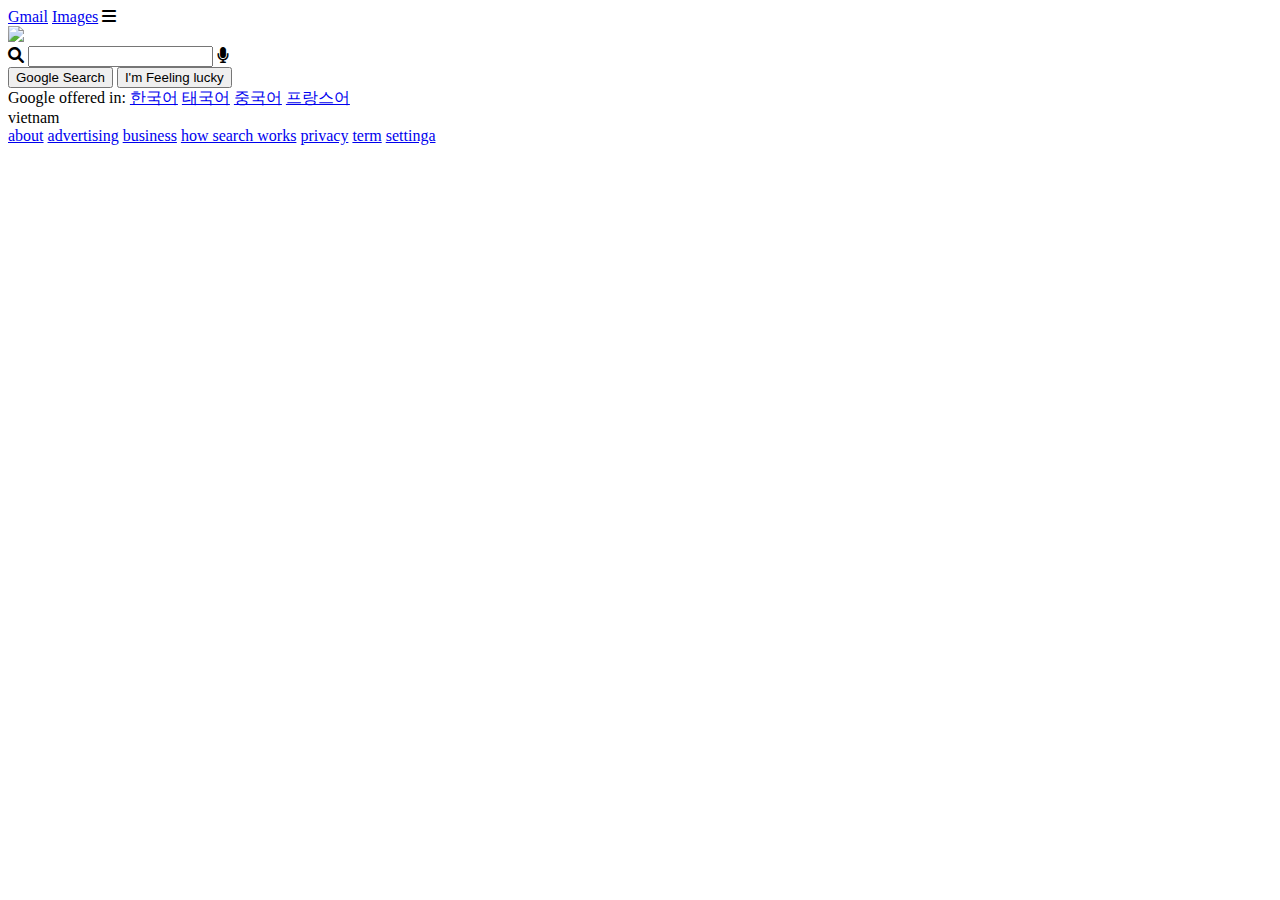
==== index.html @ 51ab7dac "pr1 commit" ====
<!DOCTYPE html>
<html lang="en">
<head>
    <meta charset="UTF-8">
    <meta name="viewport" content="width=device-width, initial-scale=1.0">
    <title>Document</title>
    <link href="style.css" rel="stylesheet" type="text/css" />
    <link rel="stylesheet" href="https://cdnjs.cloudflare.com/ajax/libs/font-awesome/6.0.0-beta3/css/all.min.css">
</head>
<body>
    <div>
        <a href="#">Gmail</a>
        <a href="#">Images</a>
        <i class="fa-solid fa-bars"></i> 
    </div>

    <div>
        <img src="https://encrypted-tbn0.gstatic.com/images?q=tbn:ANd9GcQTjV7j5gGCeCXLpRC61MjaOs8VScDoe9YU_w&s" width="272"/>
    </div>
        <i class="fa-solid fa-magnifying-glass"></i>
        <input type="text"/>
        <i class="fa-solid fa-microphone"></i>

    <div>
        <button>Google Search</button>
        <button>I'm Feeling lucky</button>
    
    </div>
        Google offered in:
        <a href="#">한국어</a>
        <a href="#">태국어</a>
        <a href="#">중국어</a>
        <a href="#">프랑스어</a>     
    
        <div> 
        <div>vietnam</div>
    </div>

    <div>
        <span>
            <a href="#">about</a>
            <a href="#">advertising</a>
            <a href="#">business</a>
            <a href="#">how search works</a>
        </span>

        <span>
            <a href="#">privacy</a>
            <a href="#">term</a>
            <a href="#">settinga</a>
        </span>
    </div>    
   
</body>
</html>
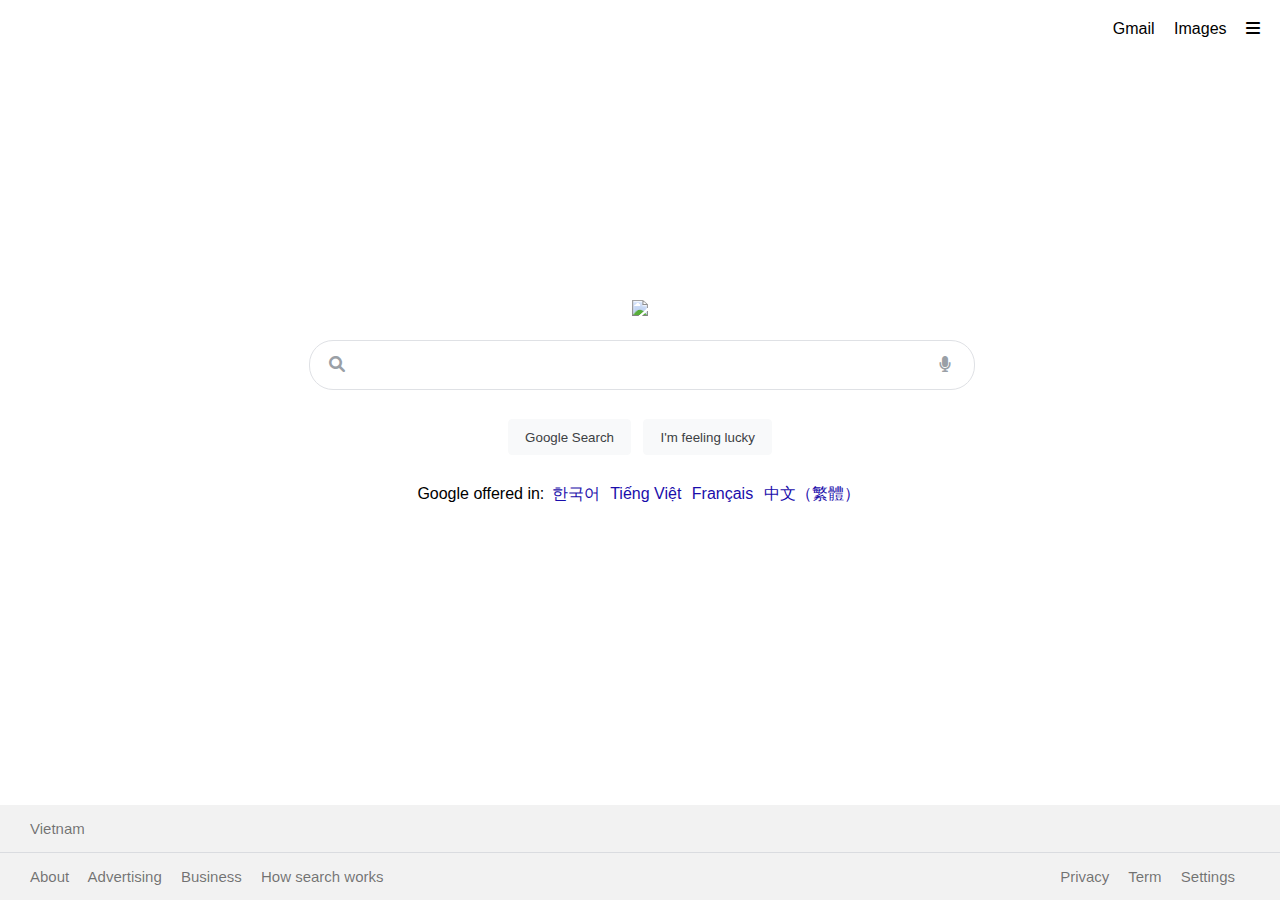
==== commit 13a50c96: "22" ====
--- a/index.html
+++ b/index.html
@@ -7,49 +7,50 @@
     <link href="style.css" rel="stylesheet" type="text/css" />
     <link rel="stylesheet" href="https://cdnjs.cloudflare.com/ajax/libs/font-awesome/6.0.0-beta3/css/all.min.css">
 </head>
+
 <body>
-    <div>
-        <a href="#">Gmail</a>
-        <a href="#">Images</a>
-        <i class="fa-solid fa-bars"></i> 
+    <div class="navbar">
+        <a href="#" class="nav-item">Gmail</a>
+        <a href="#" class="nav-item">Images</a>
+        <i class="fas fa-bars"></i>
     </div>
-
-    <div>
-        <img src="https://encrypted-tbn0.gstatic.com/images?q=tbn:ANd9GcQTjV7j5gGCeCXLpRC61MjaOs8VScDoe9YU_w&s" width="272"/>
+    <div class="main">
+        <img src="https://upload.wikimedia.org/wikipedia/commons/thumb/2/2f/Google_2015_logo.svg/2560px-Google_2015_logo.svg.png"
+            width=272 />
+        <div class="input-area">
+            <i class="fas fa-search search-icon"></i>
+            <input type="text" class="input-box" />
+            <i class="fas fa-microphone mic-icon"></i>
+        </div>
+        <div class="button-area">
+            <button class="button-style">Google Search</button>
+            <button class="button-style">I'm feeling lucky</button>
+        </div>
+        <div class="language-area">
+            Google offered in:
+            <a href="#" class="language">한국어</a>
+            <a href="#" class="language">Tiếng Việt</a>
+            <a href="#" class="language">Français</a>
+            <a href="#" class="language">中文（繁體）</a>
+        </div>
     </div>
-        <i class="fa-solid fa-magnifying-glass"></i>
-        <input type="text"/>
-        <i class="fa-solid fa-microphone"></i>
-
-    <div>
-        <button>Google Search</button>
-        <button>I'm Feeling lucky</button>
-    
+    <div class="footer">
+        <div class="first-line">
+            Vietnam
+        </div>
+        <div class="second-line">
+            <span>
+                <a href="#">About</a>
+                <a href="#">Advertising</a>
+                <a href="#">Business</a>
+                <a href="#">How search works</a>
+            </span>
+            <span class="second-line-second">
+                <a href="#">Privacy</a>
+                <a href="#">Term</a>
+                <a href="#">Settings</a>
+            </span>
+        </div>
     </div>
-        Google offered in:
-        <a href="#">한국어</a>
-        <a href="#">태국어</a>
-        <a href="#">중국어</a>
-        <a href="#">프랑스어</a>     
-    
-        <div> 
-        <div>vietnam</div>
-    </div>
-
-    <div>
-        <span>
-            <a href="#">about</a>
-            <a href="#">advertising</a>
-            <a href="#">business</a>
-            <a href="#">how search works</a>
-        </span>
-
-        <span>
-            <a href="#">privacy</a>
-            <a href="#">term</a>
-            <a href="#">settinga</a>
-        </span>
-    </div>    
-   
 </body>
 </html>--- a/style.css
+++ b/style.css
@@ -0,0 +1,99 @@
+body {
+    display: contents;
+    font-family: arial, sans-serif;
+  }
+  .navbar {
+    float: right;
+    margin: 20px;
+  }
+  .nav-item {
+    text-decoration: none;
+    color: black;
+    margin-right: 15px;
+  }
+  .nav-item:hover {
+    text-decoration: underline;
+  }
+  .main {
+    margin-top: 300px;
+    text-align: center;
+  }
+  .input-area {
+    margin-top: 20px;
+  }
+  .input-box {
+    width: 584px;
+    height: 46px;
+    border-radius: 24px;
+    border: 1px solid #dfe1e5;
+    padding-left: 40px;
+    padding-right: 40px;
+  }
+  .search-icon {
+    position: relative;
+    left: 40px;
+    color: #9aa0a6;
+  }
+  .mic-icon {
+    position: relative;
+    right: 40px;
+    color: #9aa0a6;
+  }
+  .button-area {
+    padding-top: 18px;
+  }
+  .button-style {
+    height: 36px;
+    background-color: #f8f9fa;
+    border: 1px solid #f8f9fa;
+    border-radius: 4px;
+    color: #3c4043;
+    font-family: arial, sans-serif;
+    padding: 0 16px;
+    margin: 11px 4px;
+  }
+  .button-style:hover {
+    box-shadow: 0 1px 1px rgb(0 0 0 / 10%);
+    background-color: #f8f9fa;
+    border: 1px solid #dadce0;
+    color: #202124;
+  }
+  .language-area {
+    margin-top: 18px;
+  }
+  .language {
+    text-decoration: none;
+    padding: 0 3px;
+    color: #1a0dab;
+  }
+  .language:hover {
+    text-decoration: underline;
+  }
+  .footer {
+    position: absolute;
+    bottom: 0px;
+    background: #f2f2f2;
+    width: 100%;
+  }
+  .first-line {
+    padding: 15px 30px;
+    border-bottom: 1px solid #dadce0;
+    font-size: 15px;
+    color: rgba(0, 0, 0, 0.54);
+  }
+  .second-line {
+    padding: 15px 30px;
+    font-size: 15px;
+    color: rgba(0, 0, 0, 0.54);
+  }
+  .second-line-second {
+    float: right;
+  }
+  .second-line a {
+    text-decoration: none;
+    color: rgba(0, 0, 0, 0.54);
+    padding-right: 15px;
+  }
+  .second-line a:hover {
+    text-decoration: underline;
+  }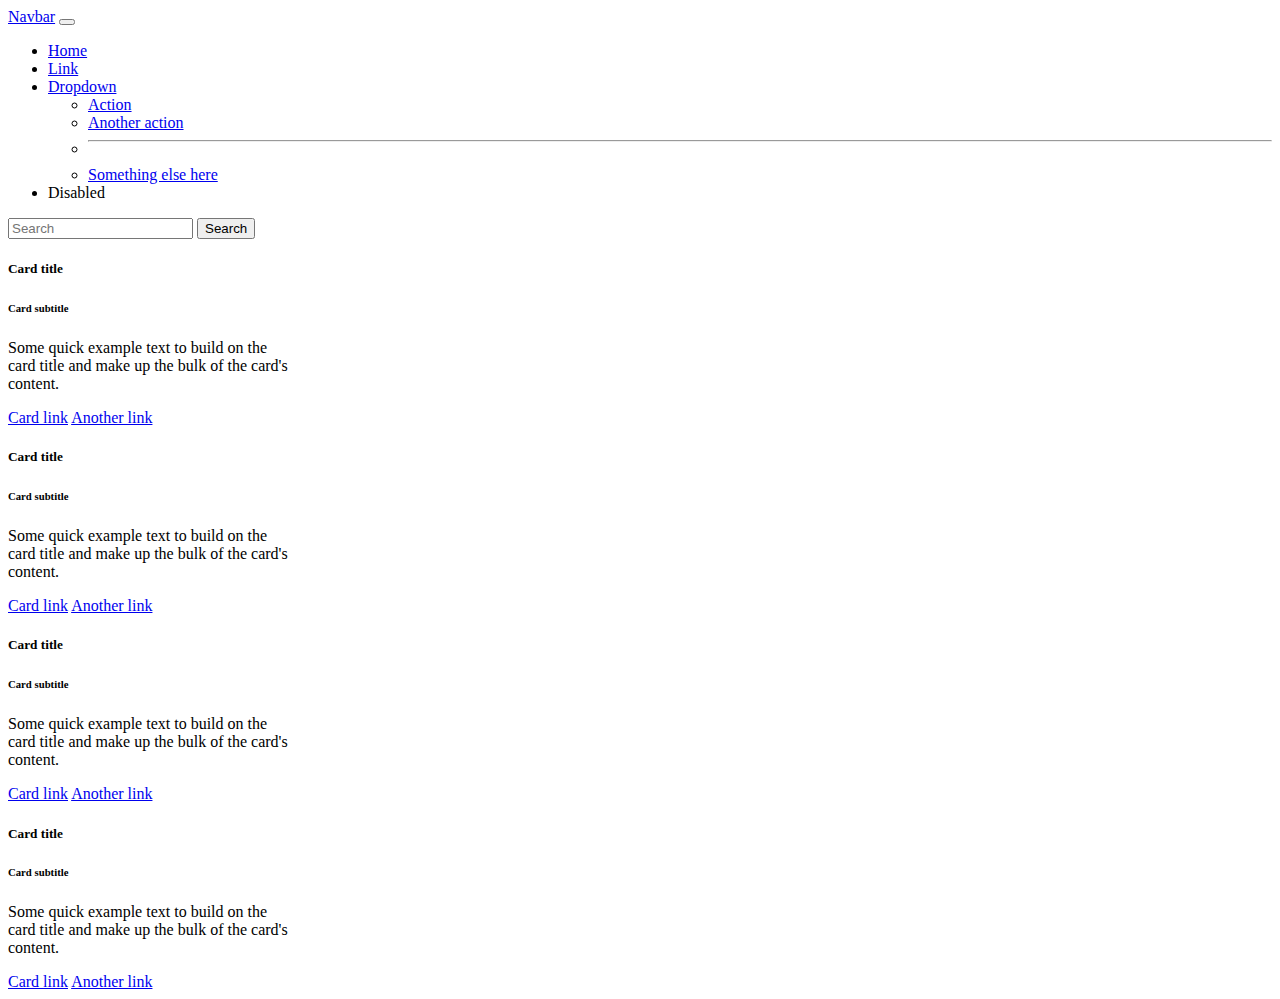
==== commit 0c84b055: "44 commit" ====
--- a/index.html
+++ b/index.html
@@ -3,54 +3,97 @@
 <head>
     <meta charset="UTF-8">
     <meta name="viewport" content="width=device-width, initial-scale=1.0">
-    <title>Document</title>
-    <link href="style.css" rel="stylesheet" type="text/css" />
-    <link rel="stylesheet" href="https://cdnjs.cloudflare.com/ajax/libs/font-awesome/6.0.0-beta3/css/all.min.css">
-</head>
+    <title>로그인 페이지</title>
+    <link href="https://cdn.jsdelivr.net/npm/bootstrap@5.1.3/dist/css/bootstrap.min.css" rel="stylesheet" integrity="sha384-1BmE4kWBq78iYhFldvKuhfTAU6auU8tT94WrHftjDbrCEXSU1oBoqyl2QvZ6jIW3" crossorigin="anonymous">
+    <link rel="stylesheet" type="text/css" href="style.css">
+    
+    <body>
+        <nav class="navbar navbar-expand-lg navbar-light bg-light">
+            <div class="container-fluid">
+              <a class="navbar-brand" href="#">Navbar</a>
+              <button class="navbar-toggler" type="button" data-bs-toggle="collapse" data-bs-target="#navbarSupportedContent" aria-controls="navbarSupportedContent" aria-expanded="false" aria-label="Toggle navigation">
+                <span class="navbar-toggler-icon"></span>
+              </button>
+              <div class="collapse navbar-collapse" id="navbarSupportedContent">
+                <ul class="navbar-nav me-auto mb-2 mb-lg-0">
+                  <li class="nav-item">
+                    <a class="nav-link active" aria-current="page" href="#">Home</a>
+                  </li>
+                  <li class="nav-item">
+                    <a class="nav-link" href="#">Link</a>
+                  </li>
+                  <li class="nav-item dropdown">
+                    <a class="nav-link dropdown-toggle" href="#" id="navbarDropdown" role="button" data-bs-toggle="dropdown" aria-expanded="false">
+                      Dropdown
+                    </a>
+                    <ul class="dropdown-menu" aria-labelledby="navbarDropdown">
+                      <li><a class="dropdown-item" href="#">Action</a></li>
+                      <li><a class="dropdown-item" href="#">Another action</a></li>
+                      <li><hr class="dropdown-divider"></li>
+                      <li><a class="dropdown-item" href="#">Something else here</a></li>
+                    </ul>
+                  </li>
+                  <li class="nav-item">
+                    <a class="nav-link disabled">Disabled</a>
+                  </li>
+                </ul>
+                <form class="d-flex">
+                  <input class="form-control me-2" type="search" placeholder="Search" aria-label="Search">
+                  <button class="btn btn-outline-success" type="submit">Search</button>
+                </form>
+              </div>
+            </div>
+          </nav>
+          <div class="container">
 
-<body>
-    <div class="navbar">
-        <a href="#" class="nav-item">Gmail</a>
-        <a href="#" class="nav-item">Images</a>
-        <i class="fas fa-bars"></i>
-    </div>
-    <div class="main">
-        <img src="https://upload.wikimedia.org/wikipedia/commons/thumb/2/2f/Google_2015_logo.svg/2560px-Google_2015_logo.svg.png"
-            width=272 />
-        <div class="input-area">
-            <i class="fas fa-search search-icon"></i>
-            <input type="text" class="input-box" />
-            <i class="fas fa-microphone mic-icon"></i>
-        </div>
-        <div class="button-area">
-            <button class="button-style">Google Search</button>
-            <button class="button-style">I'm feeling lucky</button>
-        </div>
-        <div class="language-area">
-            Google offered in:
-            <a href="#" class="language">한국어</a>
-            <a href="#" class="language">Tiếng Việt</a>
-            <a href="#" class="language">Français</a>
-            <a href="#" class="language">中文（繁體）</a>
-        </div>
-    </div>
-    <div class="footer">
-        <div class="first-line">
-            Vietnam
-        </div>
-        <div class="second-line">
-            <span>
-                <a href="#">About</a>
-                <a href="#">Advertising</a>
-                <a href="#">Business</a>
-                <a href="#">How search works</a>
-            </span>
-            <span class="second-line-second">
-                <a href="#">Privacy</a>
-                <a href="#">Term</a>
-                <a href="#">Settings</a>
-            </span>
-        </div>
-    </div>
-</body>
+          <div class="row">
+            <div class="col-lg-3 col-md-6 col-sm-12 box">
+                <div class="card" style="width: 18rem;">
+                    <div class="card-body">
+                      <h5 class="card-title">Card title</h5>
+                      <h6 class="card-subtitle mb-2 text-muted">Card subtitle</h6>
+                      <p class="card-text">Some quick example text to build on the card title and make up the bulk of the card's content.</p>
+                      <a href="#" class="card-link">Card link</a>
+                      <a href="#" class="card-link">Another link</a>
+                    </div>
+                  </div>
+            </div>
+
+            <div class="col-lg-3 col-md-6 col-sm-12 box">
+                <div class="card" style="width: 18rem;">
+                    <div class="card-body">
+                      <h5 class="card-title">Card title</h5>
+                      <h6 class="card-subtitle mb-2 text-muted">Card subtitle</h6>
+                      <p class="card-text">Some quick example text to build on the card title and make up the bulk of the card's content.</p>
+                      <a href="#" class="card-link">Card link</a>
+                      <a href="#" class="card-link">Another link</a>
+                    </div>
+                  </div>
+            </div>
+            <div class="col-lg-3 col-md-6 col-sm-12 box">
+                <div class="card" style="width: 18rem;">
+                    <div class="card-body">
+                      <h5 class="card-title">Card title</h5>
+                      <h6 class="card-subtitle mb-2 text-muted">Card subtitle</h6>
+                      <p class="card-text">Some quick example text to build on the card title and make up the bulk of the card's content.</p>
+                      <a href="#" class="card-link">Card link</a>
+                      <a href="#" class="card-link">Another link</a>
+                    </div>
+                  </div>
+            </div>
+            <div class="col-lg-3 col-md-6 col-sm-12 box">
+                <div class="card" style="width: 18rem;">
+                    <div class="card-body">
+                      <h5 class="card-title">Card title</h5>
+                      <h6 class="card-subtitle mb-2 text-muted">Card subtitle</h6>
+                      <p class="card-text">Some quick example text to build on the card title and make up the bulk of the card's content.</p>
+                      <a href="#" class="card-link">Card link</a>
+                      <a href="#" class="card-link">Another link</a>
+                    </div>
+                  </div>
+            </div>
+          </div>
+          </div>
+
+    </body>
 </html>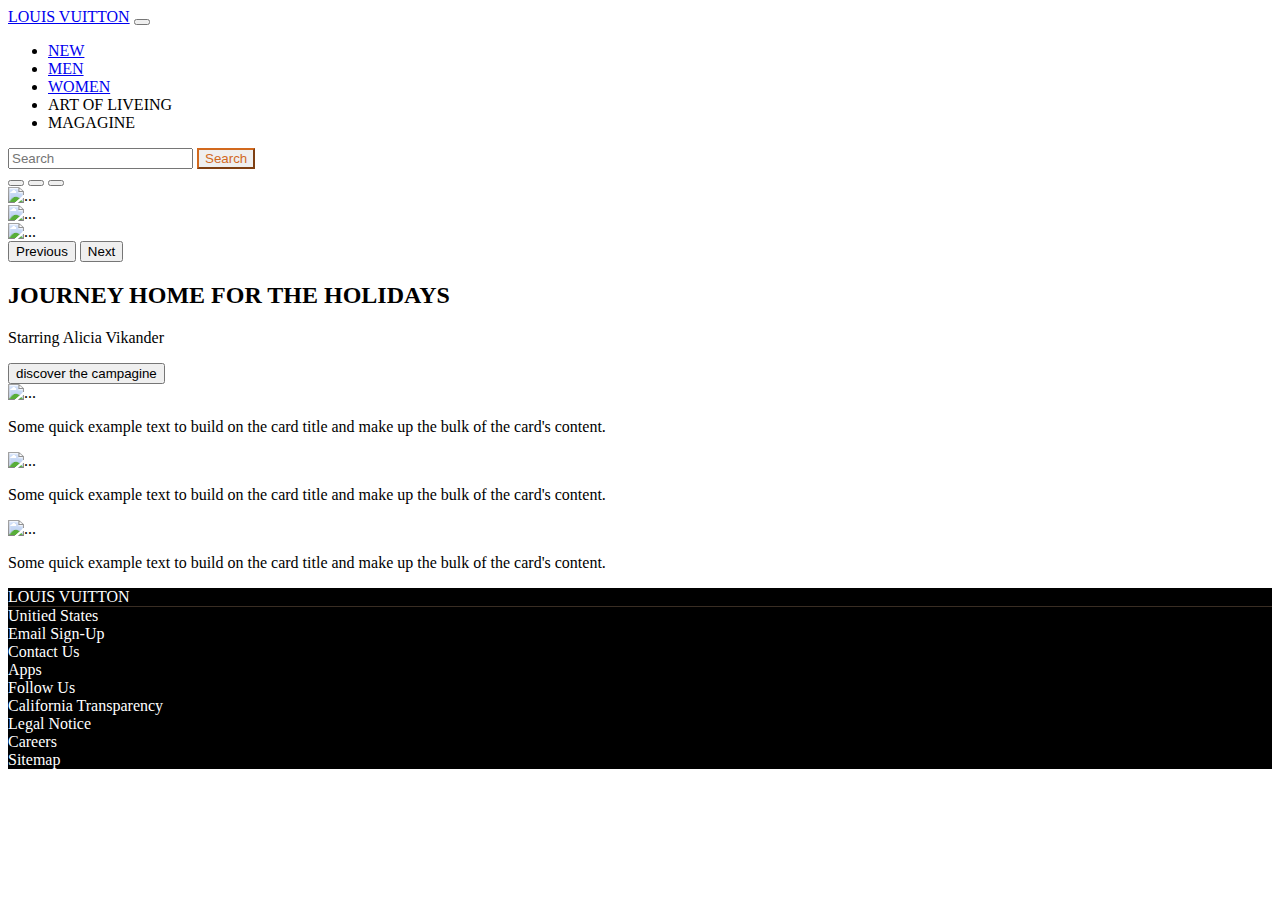
==== commit 9b61253a: "55 commit" ====
--- a/index.html
+++ b/index.html
@@ -3,97 +3,136 @@
 <head>
     <meta charset="UTF-8">
     <meta name="viewport" content="width=device-width, initial-scale=1.0">
-    <title>로그인 페이지</title>
+    <title>taeho1</title>
     <link href="https://cdn.jsdelivr.net/npm/bootstrap@5.1.3/dist/css/bootstrap.min.css" rel="stylesheet" integrity="sha384-1BmE4kWBq78iYhFldvKuhfTAU6auU8tT94WrHftjDbrCEXSU1oBoqyl2QvZ6jIW3" crossorigin="anonymous">
     <link rel="stylesheet" type="text/css" href="style.css">
     
     <body>
-        <nav class="navbar navbar-expand-lg navbar-light bg-light">
-            <div class="container-fluid">
-              <a class="navbar-brand" href="#">Navbar</a>
-              <button class="navbar-toggler" type="button" data-bs-toggle="collapse" data-bs-target="#navbarSupportedContent" aria-controls="navbarSupportedContent" aria-expanded="false" aria-label="Toggle navigation">
-                <span class="navbar-toggler-icon"></span>
-              </button>
-              <div class="collapse navbar-collapse" id="navbarSupportedContent">
-                <ul class="navbar-nav me-auto mb-2 mb-lg-0">
-                  <li class="nav-item">
-                    <a class="nav-link active" aria-current="page" href="#">Home</a>
-                  </li>
-                  <li class="nav-item">
-                    <a class="nav-link" href="#">Link</a>
-                  </li>
-                  <li class="nav-item dropdown">
-                    <a class="nav-link dropdown-toggle" href="#" id="navbarDropdown" role="button" data-bs-toggle="dropdown" aria-expanded="false">
-                      Dropdown
-                    </a>
-                    <ul class="dropdown-menu" aria-labelledby="navbarDropdown">
-                      <li><a class="dropdown-item" href="#">Action</a></li>
-                      <li><a class="dropdown-item" href="#">Another action</a></li>
-                      <li><hr class="dropdown-divider"></li>
-                      <li><a class="dropdown-item" href="#">Something else here</a></li>
-                    </ul>
-                  </li>
-                  <li class="nav-item">
-                    <a class="nav-link disabled">Disabled</a>
-                  </li>
-                </ul>
-                <form class="d-flex">
-                  <input class="form-control me-2" type="search" placeholder="Search" aria-label="Search">
-                  <button class="btn btn-outline-success" type="submit">Search</button>
-                </form>
+      <nav class="navbar navbar-expand-lg navbar-light bg-light">
+      <div class="container-fluid">
+        <a class="navbar-brand" href="#">LOUIS VUITTON</a>
+        <button class="navbar-toggler" type="button" data-bs-toggle="collapse" data-bs-target="#navbarSupportedContent" aria-controls="navbarSupportedContent" aria-expanded="false" aria-label="Toggle navigation">
+        <span class="navbar-toggler-icon"></span>
+        </button>
+      <div class="collapse navbar-collapse" id="navbarSupportedContent">
+        <ul class="navbar-nav me-auto mb-2 mb-lg-0">
+        <li class="nav-item">
+          <a class="nav-link active" aria-current="page" href="#">NEW</a>
+        </li>
+        <li class="nav-item">
+          <a class="nav-link" href="#">MEN</a>
+        </li>
+        <li class="nav-item">
+          <a class="nav-link" href="#">WOMEN</a>
+        </li>
+        <li class="nav-item">
+        <a class="nav-link">ART OF LIVEING</a>
+        </li>
+        </li>
+        <li class="nav-item">
+          <a class="nav-link">MAGAGINE</a>
+        </li>
+        </ul>
+        <form class="d-flex">
+        <input class="form-control me-2" type="search" placeholder="Search" aria-label="Search">
+        <button class="btn btn-outline-success" type="submit">Search</button>
+        </form>
+        </div>
+        </div>
+        </nav>
+
+
+        <div id="carouselExampleIndicators" class="carousel slide" data-bs-ride="carousel">
+          <div class="carousel-indicators">
+            <button type="button" data-bs-target="#carouselExampleIndicators" data-bs-slide-to="0" class="active" aria-current="true" aria-label="Slide 1"></button>
+            <button type="button" data-bs-target="#carouselExampleIndicators" data-bs-slide-to="1" aria-label="Slide 2"></button>
+            <button type="button" data-bs-target="#carouselExampleIndicators" data-bs-slide-to="2" aria-label="Slide 3"></button>
+          </div>
+          <div class="carousel-inner">
+            <div class="carousel-item active">
+              <img src="https://www.louisvuitton.com/images/%EB%A3%A8%EC%9…9%84%ED%86%B5--20201208_KR_PUSH1_DI1.jpg?wid=1240" class="d-block w-100" alt="...">
+            </div>
+            <div class="carousel-item">
+              <img src="https://www.louisvuitton.com/images/%EB%A3%A8%EC%9…%ED%86%B5--20201208__14_KR_PUSH1_DI1.jpg?wid=1240" class="d-block w-100" alt="...">
+            </div>
+            <div class="carousel-item">
+              <img src="https://www.louisvuitton.com/images/%EB%A3%A8%EC%9…%ED%86%B5--20201208__14_KR_PUSH1_DI1.jpg?wid=1240" class="d-block w-100" alt="...">
+            </div>
+          </div>
+          <button class="carousel-control-prev" type="button" data-bs-target="#carouselExampleIndicators" data-bs-slide="prev">
+            <span class="carousel-control-prev-icon" aria-hidden="true"></span>
+            <span class="visually-hidden">Previous</span>
+          </button>
+          <button class="carousel-control-next" type="button" data-bs-target="#carouselExampleIndicators" data-bs-slide="next">
+            <span class="carousel-control-next-icon" aria-hidden="true"></span>
+            <span class="visually-hidden">Next</span>
+          </button>
+        </div>
+        
+        <div class="text-center mt-5 mb-5">
+          <h2>JOURNEY HOME FOR THE HOLIDAYS</h2>
+          <p> Starring Alicia Vikander</p>
+          <button type="button" class="btn btn-dark">discover the campagine</button>
+        </div>
+
+        <div class="container mb-5">
+          <div class="row">
+            <div class="col-md-4 col-sm-12">
+              <div class="card">
+                <img src="https://www.louisvuitton.com/images/louis-vuitton--U_Holidays_2020_Push5_V2_DI1.jpg?wid=656" class="card-img-top" alt="...">
+                <div class="card-body">
+                  <p class="card-text text-center">Some quick example text to build on the card title and make up the bulk of the card's content.</p>
+                </div>
               </div>
             </div>
-          </nav>
+  
+            <div class="col-md-4 col-sm-12">
+              <div class="card">
+                <img src="https://www.louisvuitton.com/images/louis-vuitton--U_Holidays_2020_Push5_V2_DI1.jpg?wid=656" class="card-img-top" alt="...">
+                <div class="card-body">
+                  <p class="card-text text-center">Some quick example text to build on the card title and make up the bulk of the card's content.</p>
+                </div>
+              </div>
+            </div>
+  
+            <div class="col-md-4 col-sm-12">
+              <div class="card">
+                <img src="https://www.louisvuitton.com/images/louis-vuitton--U_Holidays_2020_Push7_V2_DI1.jpg?wid=656" class="card-img-top" alt="...">
+                <div class="card-body">
+                  <p class="card-text text-center">Some quick example text to build on the card title and make up the bulk of the card's content.</p>
+                </div>
+              </div>          
+            </div>
+  
+          </div>
+        </div>
+
+        <footer class="footer">
           <div class="container">
-
-          <div class="row">
-            <div class="col-lg-3 col-md-6 col-sm-12 box">
-                <div class="card" style="width: 18rem;">
-                    <div class="card-body">
-                      <h5 class="card-title">Card title</h5>
-                      <h6 class="card-subtitle mb-2 text-muted">Card subtitle</h6>
-                      <p class="card-text">Some quick example text to build on the card title and make up the bulk of the card's content.</p>
-                      <a href="#" class="card-link">Card link</a>
-                      <a href="#" class="card-link">Another link</a>
-                    </div>
-                  </div>
+            <div class="pb-5 pt-5 first-line">
+              LOUIS VUITTON
             </div>
 
-            <div class="col-lg-3 col-md-6 col-sm-12 box">
-                <div class="card" style="width: 18rem;">
-                    <div class="card-body">
-                      <h5 class="card-title">Card title</h5>
-                      <h6 class="card-subtitle mb-2 text-muted">Card subtitle</h6>
-                      <p class="card-text">Some quick example text to build on the card title and make up the bulk of the card's content.</p>
-                      <a href="#" class="card-link">Card link</a>
-                      <a href="#" class="card-link">Another link</a>
-                    </div>
-                  </div>
+            <div class="pb-5 pt-5 second-line">
+              <div class="row">
+               <div class="col">Unitied States</div>
+               <div class="col"><a href="#">Email Sign-Up</a></div>
+               <div class="col"><a href="#">Contact Us</a></div>
+               <div class="col"><a href="#">Apps</a></div>
+               <div class="col"><a href="#">Follow Us</a></div>
+               <div class="col"><a href="#">California Transparency</a></div>
+               <div class="col"><a href="#">Legal Notice</a></div>
+               <div class="col"><a href="#">Careers</a></div>
+               <div class="col"><a href="#">Sitemap</a></div>
+              </div>
             </div>
-            <div class="col-lg-3 col-md-6 col-sm-12 box">
-                <div class="card" style="width: 18rem;">
-                    <div class="card-body">
-                      <h5 class="card-title">Card title</h5>
-                      <h6 class="card-subtitle mb-2 text-muted">Card subtitle</h6>
-                      <p class="card-text">Some quick example text to build on the card title and make up the bulk of the card's content.</p>
-                      <a href="#" class="card-link">Card link</a>
-                      <a href="#" class="card-link">Another link</a>
-                    </div>
-                  </div>
-            </div>
-            <div class="col-lg-3 col-md-6 col-sm-12 box">
-                <div class="card" style="width: 18rem;">
-                    <div class="card-body">
-                      <h5 class="card-title">Card title</h5>
-                      <h6 class="card-subtitle mb-2 text-muted">Card subtitle</h6>
-                      <p class="card-text">Some quick example text to build on the card title and make up the bulk of the card's content.</p>
-                      <a href="#" class="card-link">Card link</a>
-                      <a href="#" class="card-link">Another link</a>
-                    </div>
-                  </div>
-            </div>
+              <div class="third-line pt-5 pb-5 text-center">
+              ship to : united states
+              </div>
           </div>
-          </div>
+        </footer>
 
-    </body>
+        <script src="https://cdn.jsdelivr.net/npm/bootstrap@5.1.3/dist/js/bootstrap.bundle.min.js" integrity="sha384-ka7Sk0Gln4gmtz2MlQnikT1wXgYsOg+OMhuP+IlRH9sENBO0LRn5q+8nbTov4+1p" crossorigin="anonymous"></script>
+      </body>
+
 </html>--- a/style.css
+++ b/style.css
@@ -0,0 +1,48 @@
+.btn-outline-success{
+    color:chocolate;
+    border-color: chocolate;
+}
+
+.btn-outline-success:hover{
+    background-color: chocolate;
+    color:white;
+    border-color: chocolate;
+}
+
+.footer{
+    background-color: black;
+    color: white;
+}
+
+.first-line{
+    border-bottom: 1px solid #392d23;
+}
+
+.second-line a{
+    color: white;
+    text-decoration: none;
+}
+
+.third-line{
+    display: none;
+}
+
+@media screen and (max-width:48rem){
+    .first-line{
+        text-align:center;
+    }
+}
+
+@media screen and (max-width:48rem){
+    .second-line{
+        padding-left: 2rem;
+        padding-right: 2rem;
+        border-bottom: 1px solid #392d23;
+    }
+}
+
+@media screen and (max-width:48rem){
+    .third-line{
+        display: block;
+    }
+}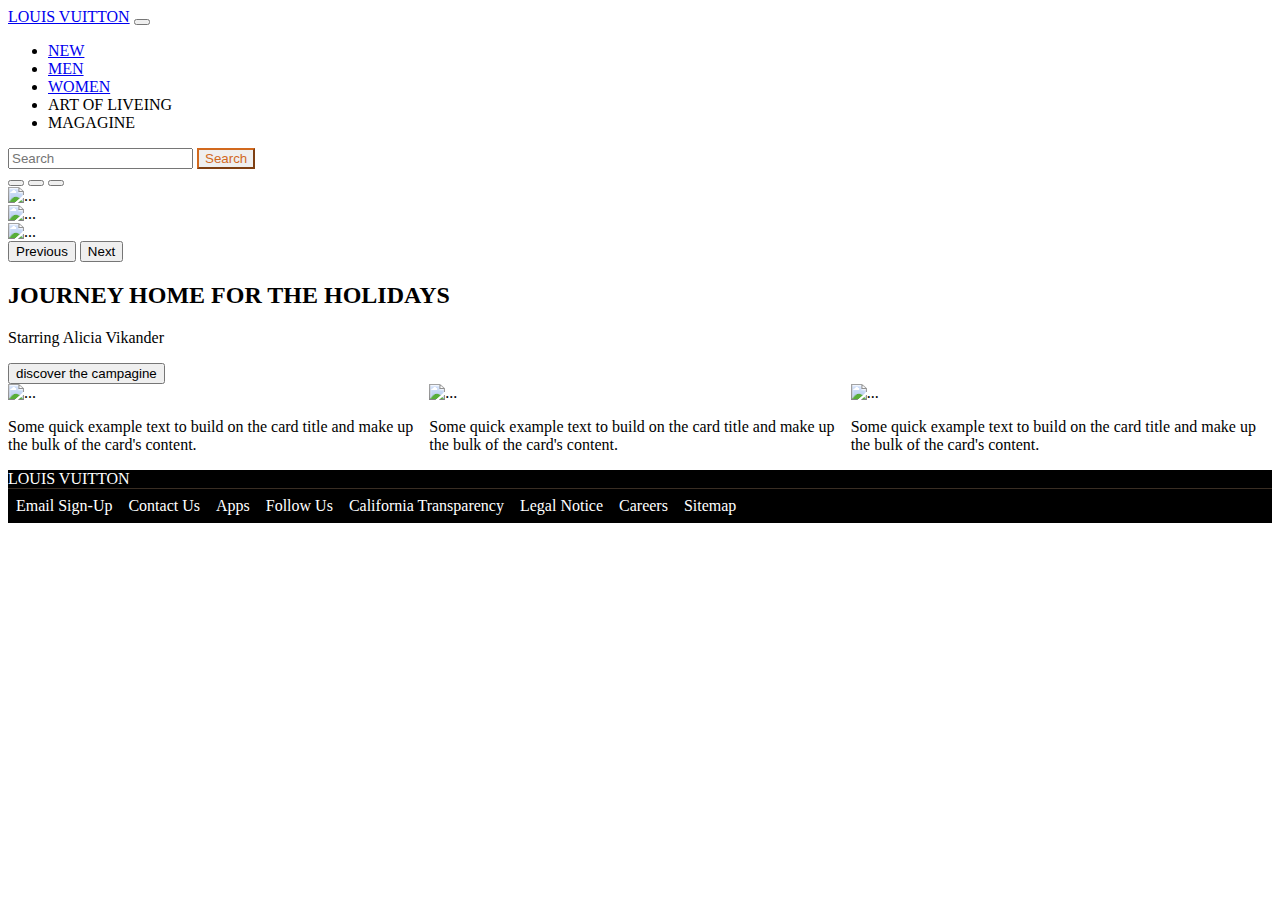
==== commit 2ecd88d3: "99 commit" ====
--- a/index.html
+++ b/index.html
@@ -109,13 +109,10 @@
 
         <footer class="footer">
           <div class="container">
-            <div class="pb-5 pt-5 first-line">
-              LOUIS VUITTON
-            </div>
-
+            <div class="pb-5 pt-5 first-line">LOUIS VUITTON</div>
+            
             <div class="pb-5 pt-5 second-line">
               <div class="row">
-               <div class="col">Unitied States</div>
                <div class="col"><a href="#">Email Sign-Up</a></div>
                <div class="col"><a href="#">Contact Us</a></div>
                <div class="col"><a href="#">Apps</a></div>
@@ -126,9 +123,11 @@
                <div class="col"><a href="#">Sitemap</a></div>
               </div>
             </div>
+
               <div class="third-line pt-5 pb-5 text-center">
               ship to : united states
-              </div>
+              </div>      
+
           </div>
         </footer>
 
--- a/style.css
+++ b/style.css
@@ -19,12 +19,18 @@
 }
 
 .second-line a{
+    padding: 0.5rem;
     color: white;
     text-decoration: none;
+    display: flex;
 }
 
 .third-line{
     display: none;
+}
+
+.row{
+    display: flex;
 }
 
 @media screen and (max-width:48rem){
